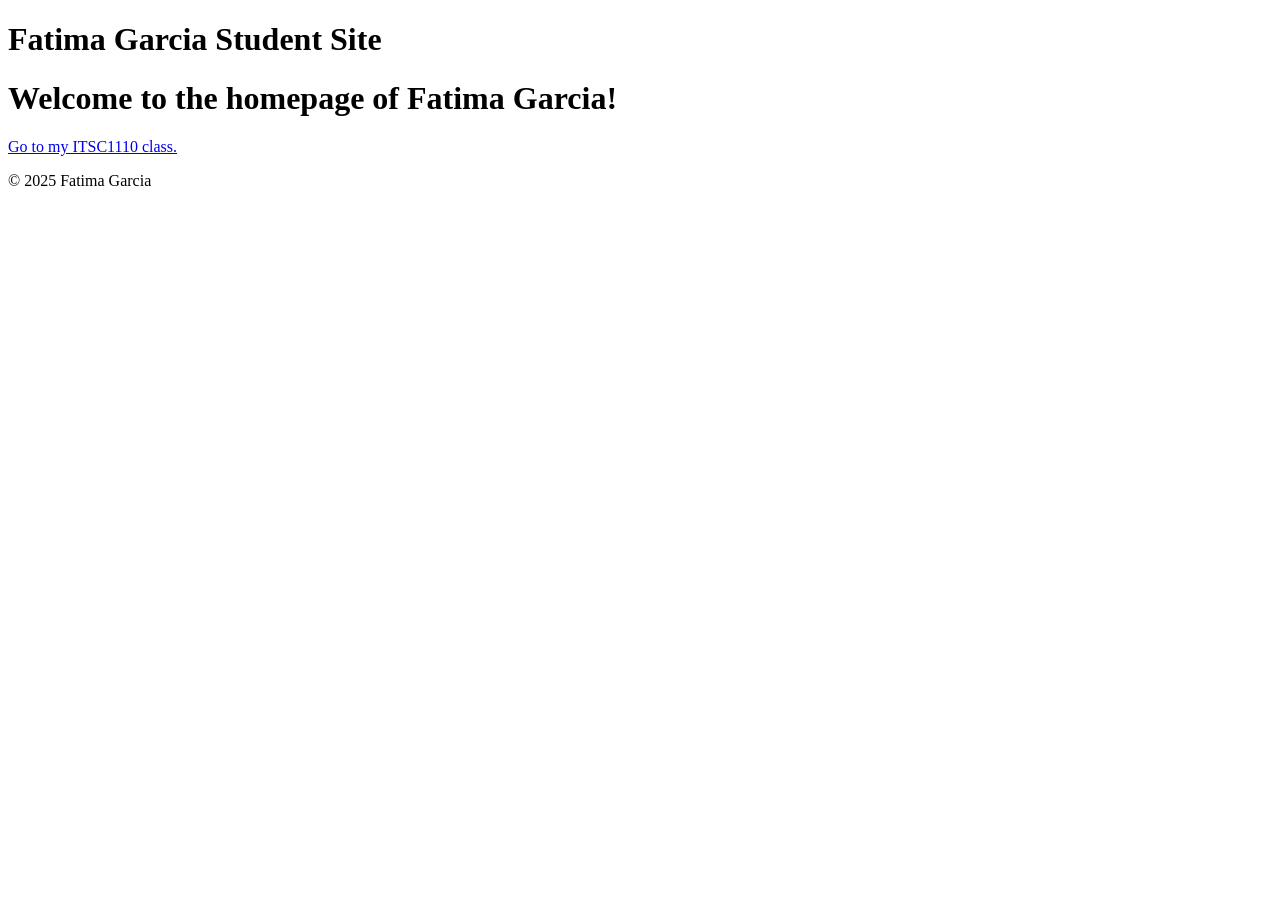
==== index.html @ e8ba7d8a "first commit" ====
<!DOCTYPE html>
<html lang="en">
  <head>
    <meta charset="UTF-8" />
    <meta name="viewport" content="width=device-width, initial-scale=1.0" />
    <title>Fatima Garcia | Homepage</title>
  </head>
  <body>
    <header><h1>Fatima Garcia Student Site</h1></header>
    <main>
      <h1>Welcome to the homepage of Fatima Garcia!</h1>
      <p><a href="itsc1110/">Go to my ITSC1110 class.</a></p>
    </main>
    <footer>
      <p>&copy; 2025 Fatima Garcia</p>
    </footer>
  </body>
</html>
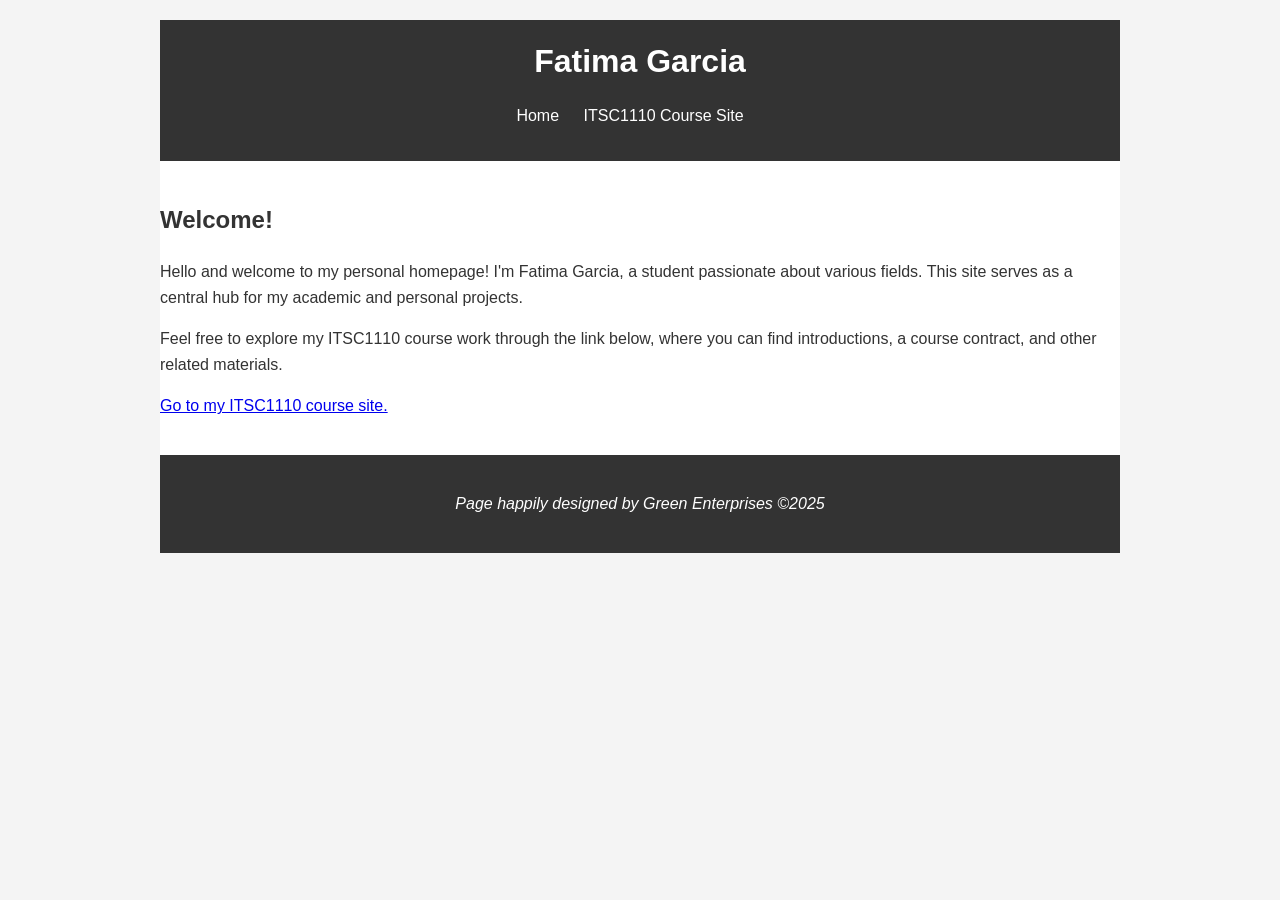
==== commit 3f232b3f: "adding css style to the final project HTML" ====
--- a/index.html
+++ b/index.html
@@ -3,16 +3,77 @@
   <head>
     <meta charset="UTF-8" />
     <meta name="viewport" content="width=device-width, initial-scale=1.0" />
-    <title>Fatima Garcia | Homepage</title>
+    <title>Fatima Garcia | Home</title>
+    <style>
+      body {
+        font-family: Arial, sans-serif;
+        line-height: 1.6;
+        margin: 0 auto;
+        max-width: 960px;
+        padding: 20px;
+        background-color: #f4f4f4;
+        color: #333;
+      }
+      header {
+        background: #333;
+        color: #fff;
+        padding: 1rem 0;
+        text-align: center;
+      }
+      header h1 {
+        margin: 0;
+      }
+      nav ul {
+        padding: 0;
+        list-style: none;
+      }
+      nav ul li {
+        display: inline;
+        margin-right: 20px;
+      }
+      nav a {
+        color: #fff;
+        text-decoration: none;
+      }
+      main {
+        padding: 20px 0;
+        background: #fff;
+      }
+      h2 {
+        color: #333;
+      }
+      footer {
+        text-align: center;
+        padding: 20px;
+        background: #333;
+        color: #fff;
+      }
+    </style>
   </head>
   <body>
-    <header><h1>Fatima Garcia Student Site</h1></header>
+    <header>
+      <h1>Fatima Garcia</h1>
+      <nav>
+        <ul>
+          <li><a href="/">Home</a></li>
+          <li><a href="itsc1110/">ITSC1110 Course Site</a></li>
+        </ul>
+      </nav>
+    </header>
     <main>
-      <h1>Welcome to the homepage of Fatima Garcia!</h1>
-      <p><a href="itsc1110/">Go to my ITSC1110 class.</a></p>
+      <h2>Welcome!</h2>
+      <p>
+        Hello and welcome to my personal homepage! I'm Fatima Garcia, a student passionate about various fields.
+        This site serves as a central hub for my academic and personal projects.
+      </p>
+      <p>
+        Feel free to explore my ITSC1110 course work through the link below, where you can find
+        introductions, a course contract, and other related materials.
+      </p>
+      <p><a href="itsc1110/">Go to my ITSC1110 course site.</a></p>
     </main>
     <footer>
-      <p>&copy; 2025 Fatima Garcia</p>
+      <p><em>Page happily designed by Green Enterprises ©2025</em></p>
     </footer>
   </body>
-</html>
+</html>
